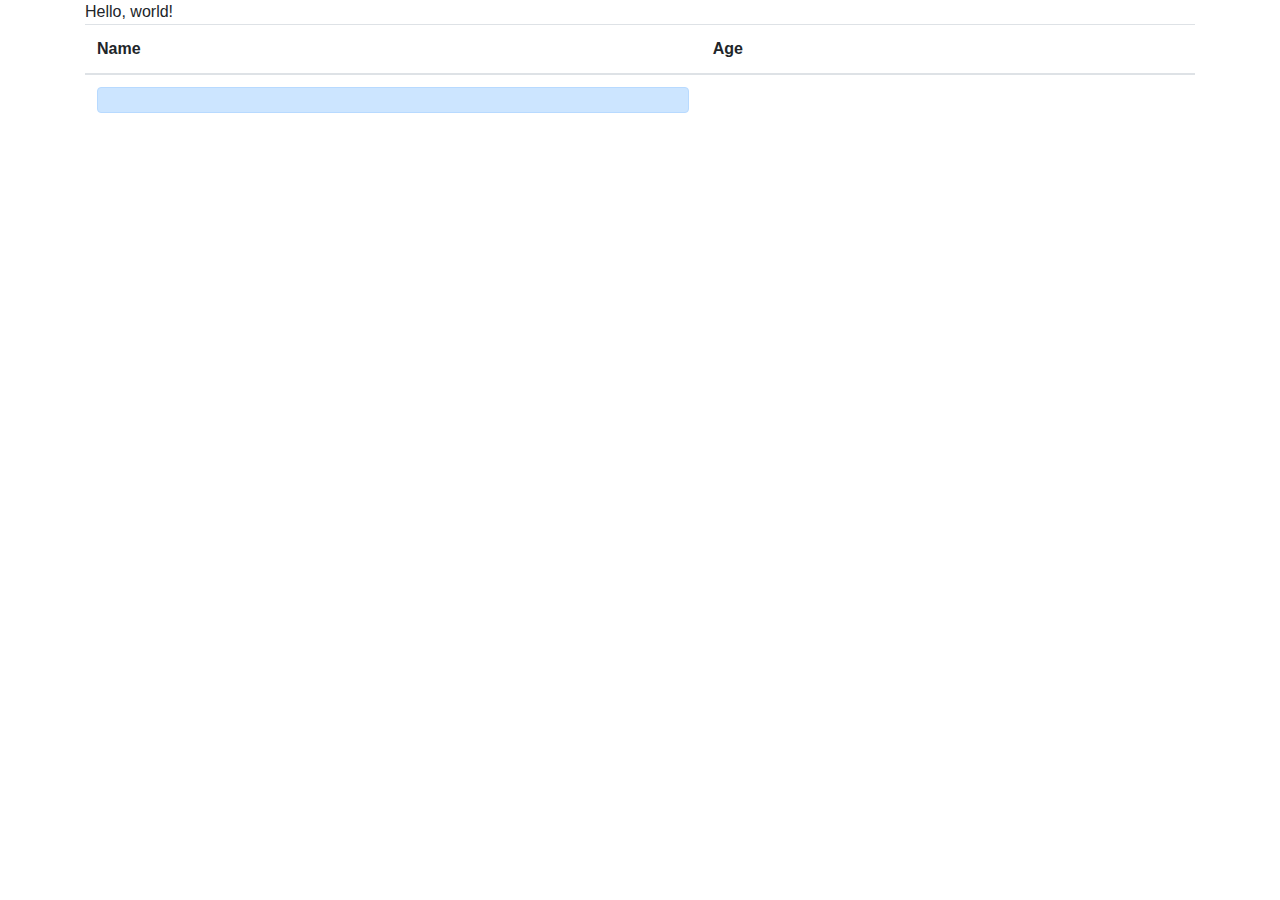
==== HW-Sorted Persons/index.html @ c5dcb93f "Sorted Persons Start9" ====
<!DOCTYPE html>
<html lang="en">
<head>
    <meta charset="UTF-8">
    <meta name="viewport" content="width=device-width, initial-scale=1.0">
    <title>HW 2020-05-04</title>
    <link rel="stylesheet" href="https://stackpath.bootstrapcdn.com/bootstrap/4.4.1/css/bootstrap.min.css">
    <script src="script.js" defer async></script>
</head>
<body>
    <div class="container">
        <div>Hello, world!</div>
        <table class="table">
            <thead>
                <tr>
                    <th scope="col">Name</th>
                    <th scope="col">Age</th>
                </tr>
            </thead>
            <tbody>
            </tbody>
            <tfoot><tr><td><div class="alert alert-primary" role="alert"></div></td></tr></tfoot>
        </table>
    </div>
</body>
</html>
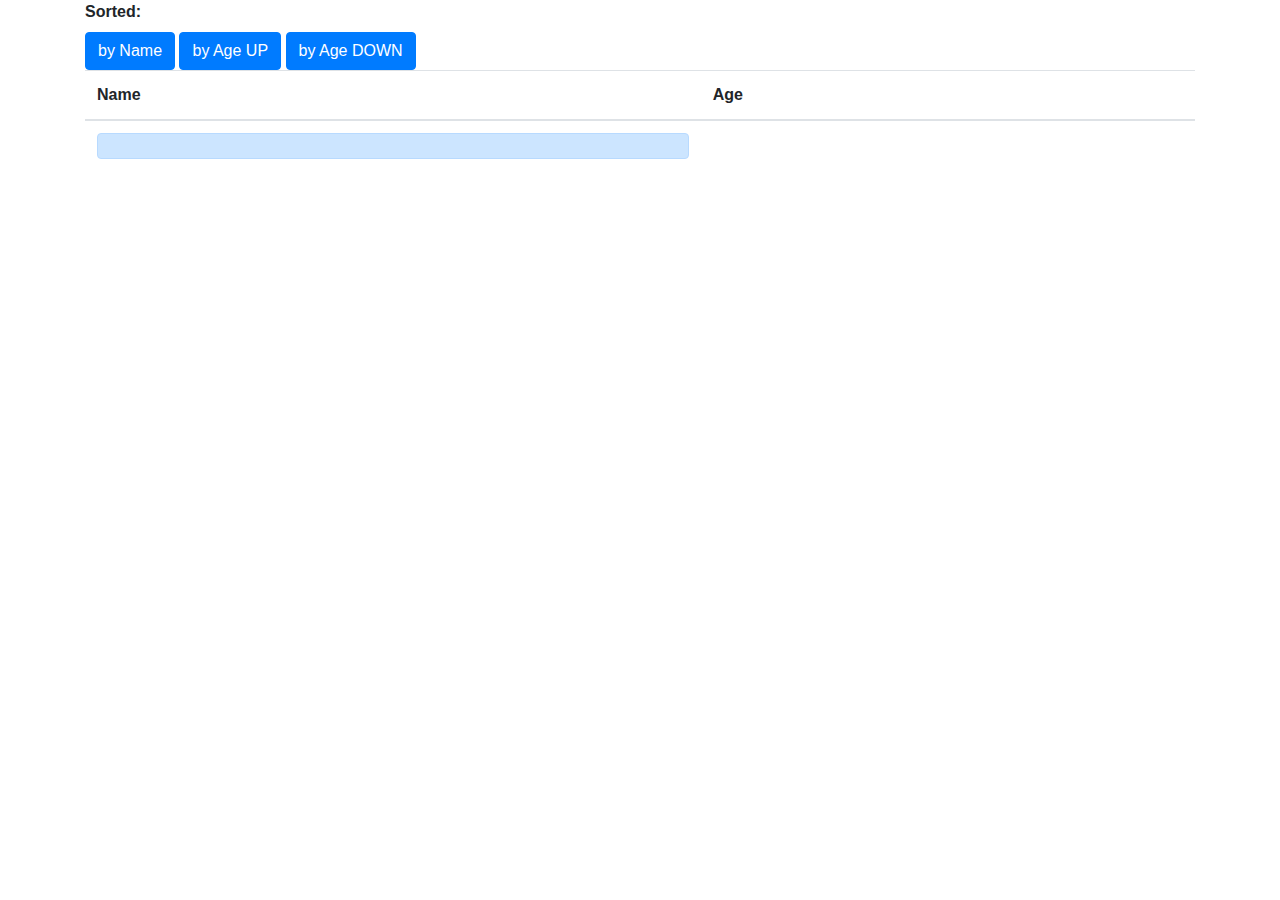
==== commit 7065fce7: "add 3 variants sorted Persons9" ====
--- a/HW-Sorted Persons/index.html
+++ b/HW-Sorted Persons/index.html
@@ -5,11 +5,23 @@
     <meta name="viewport" content="width=device-width, initial-scale=1.0">
     <title>HW 2020-05-04</title>
     <link rel="stylesheet" href="https://stackpath.bootstrapcdn.com/bootstrap/4.4.1/css/bootstrap.min.css">
-    <script src="script.js" defer async></script>
+    <script src="js/script.js" defer async></script>
 </head>
 <body>
     <div class="container">
-        <div>Hello, world!</div>
+            <label><b>Sorted:</b></label>
+            <!--Кнопки сортируют по различным параметрам-->
+            <div class="button-group">
+                <!-- ?? после нажатия на любую кнопку: все поля - undefined -->
+                <!--Решено!! второй параметр нужно писать без кавычек или без this.id-->
+                <!--первый параметр (persons) нужен, чтобы не создавать отдельный метод для сортировки, а использовать общий-->
+                <button type="button" class="btn btn-primary" id="sortedByName" onclick="showUsersTable(persons, sortedByName)">
+                    by Name</button>
+                <button type="button" class="btn btn-primary" id="sortedByAgeUp" onclick="showUsersTable(persons, sortedByAgeUp)">
+                    by Age UP</button>
+                <button type="button" class="btn btn-primary" id="sortedByAgeDown" onclick="showUsersTable(persons, sortedByAgeDown)">
+                    by Age DOWN</button>
+            </div>
         <table class="table">
             <thead>
                 <tr>
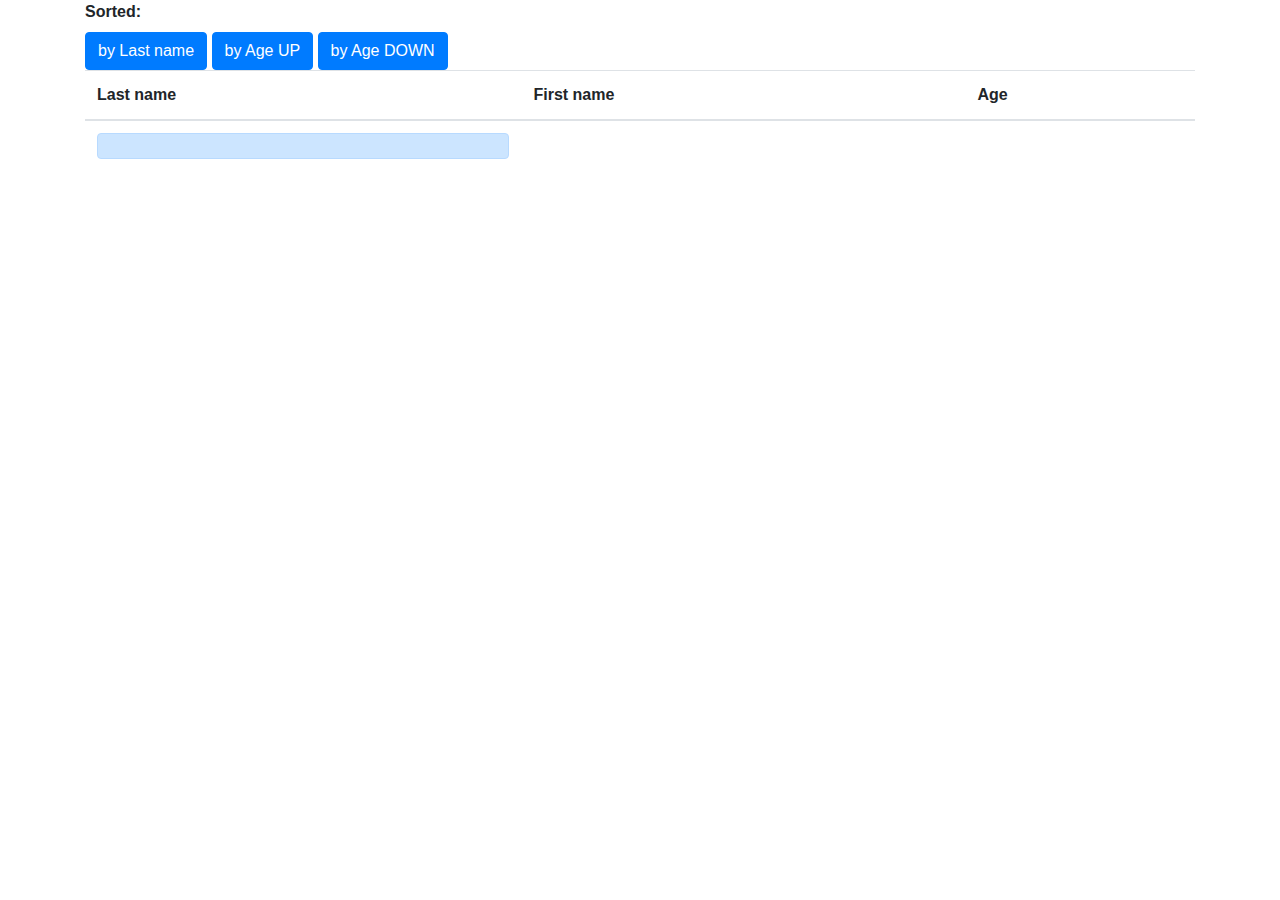
==== commit 5073554e: "add Last Name and First Name" ====
--- a/HW-Sorted Persons/index.html
+++ b/HW-Sorted Persons/index.html
@@ -5,7 +5,7 @@
     <meta name="viewport" content="width=device-width, initial-scale=1.0">
     <title>HW 2020-05-04</title>
     <link rel="stylesheet" href="https://stackpath.bootstrapcdn.com/bootstrap/4.4.1/css/bootstrap.min.css">
-    <script src="js/script.js" defer async></script>
+    <script src="script.js" defer async></script>
 </head>
 <body>
     <div class="container">
@@ -15,8 +15,8 @@
                 <!-- ?? после нажатия на любую кнопку: все поля - undefined -->
                 <!--Решено!! второй параметр нужно писать без кавычек или без this.id-->
                 <!--первый параметр (persons) нужен, чтобы не создавать отдельный метод для сортировки, а использовать общий-->
-                <button type="button" class="btn btn-primary" id="sortedByName" onclick="showUsersTable(persons, sortedByName)">
-                    by Name</button>
+                <button type="button" class="btn btn-primary" id="sortedByLastName" onclick="showUsersTable(persons, sortedByLastName)">
+                    by Last name</button>
                 <button type="button" class="btn btn-primary" id="sortedByAgeUp" onclick="showUsersTable(persons, sortedByAgeUp)">
                     by Age UP</button>
                 <button type="button" class="btn btn-primary" id="sortedByAgeDown" onclick="showUsersTable(persons, sortedByAgeDown)">
@@ -25,7 +25,8 @@
         <table class="table">
             <thead>
                 <tr>
-                    <th scope="col">Name</th>
+                    <th scope="col">Last name</th>
+                    <th scope="col">First name</th>
                     <th scope="col">Age</th>
                 </tr>
             </thead>
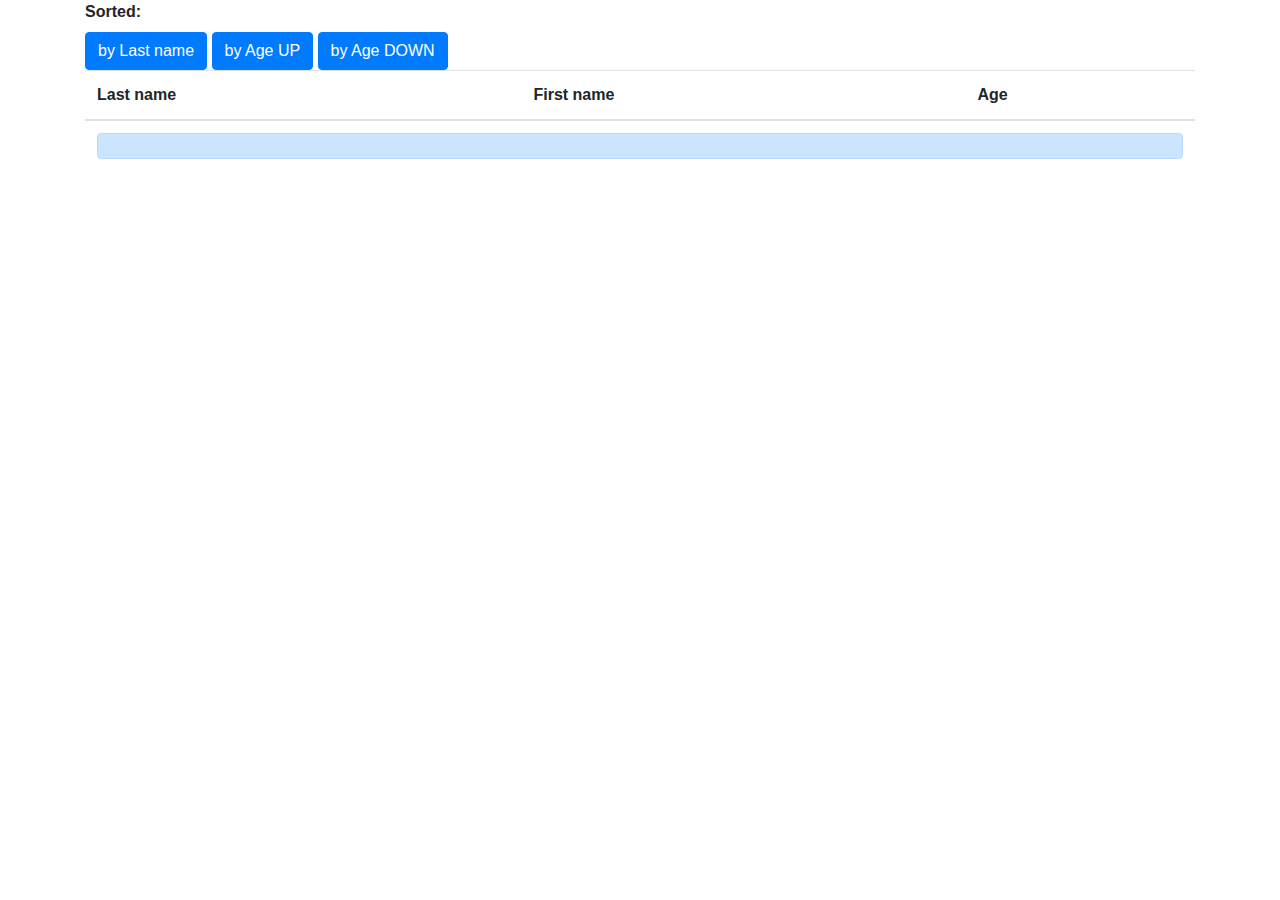
==== commit cf96b955: "add Min and Max Age" ====
--- a/HW-Sorted Persons/index.html
+++ b/HW-Sorted Persons/index.html
@@ -32,7 +32,8 @@
             </thead>
             <tbody>
             </tbody>
-            <tfoot><tr><td><div class="alert alert-primary" role="alert"></div></td></tr></tfoot>
+            <!--без colspan="3" - колонка с Last name  очень широкая-->
+            <tfoot><tr><td colspan="3"><div class="alert alert-primary" role="alert"></div></td></tr></tfoot>
         </table>
     </div>
 </body>
